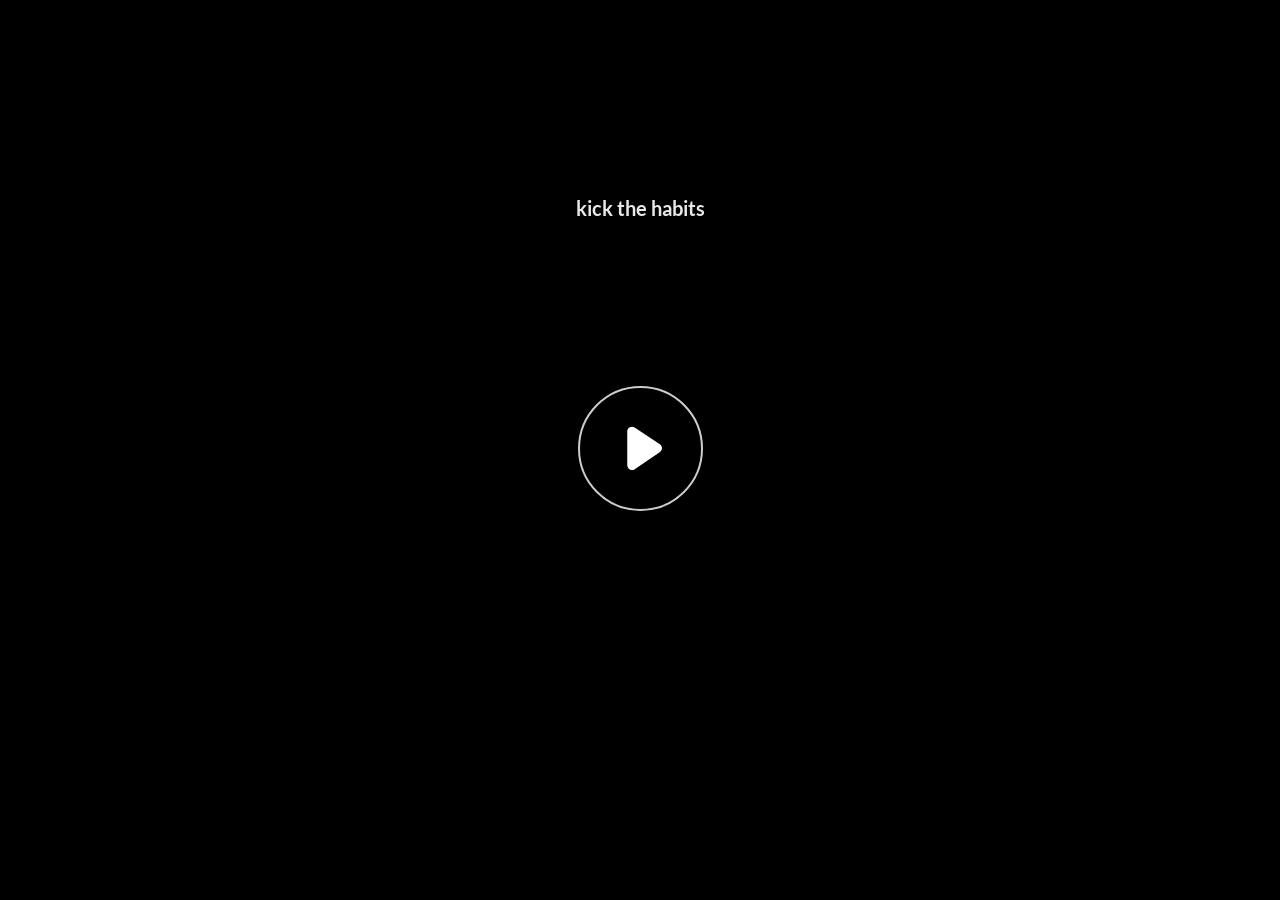
==== index.html @ 7ee41fda "Add files via upload" ====
﻿<!doctype html>
<html lang="en-US">
<head>
  <meta charset="utf-8">
  <!-- Created using Storyline 360 x64 - http://www.articulate.com  -->
  <!-- version: 3.116.36838.0 -->
  <title>kick the habits</title>
  <meta http-equiv="x-ua-compatible" content="IE=edge"/>
  <meta name="viewport" content="width=device-width,initial-scale=1,user-scalable=no,shrink-to-fit=no,minimal-ui"/>
  <meta name="apple-mobile-web-app-capable" content="yes"/>
  <style>
    html, body { height: 100%; padding: 0; margin: 0 }
    #app { height: 100%; width: 100%; }
  </style>

  <script>
    window.DS = {};
    window.globals = {
      DATA_PATH_BASE: '',
      HAS_FRAME: true,
      HAS_SLIDE: true,

      lmsPresent: false,
      tinCanPresent: false,
      cmi5Present: false,
      aoSupport: false,
      scale: 'Scaled',
      captureRc: false,
      browserSize: 'optimal',
      bgColor: '#282828',
      features: 'DropInBase,JsInteractions,PlayerMemoryEnhancements,PlayerSizeOption,SlideLevelScale',
      themeName: 'unified',
      preloaderColor: '#FFFFFF',
      suppressAnalytics: false,
      productChannel: 'stable',
      publishSource: 'storyline',
      aid: 'aid|f5952846-50ae-575a-a2e4-1333ae5979e9',
      cid: 'ceb6bd02-d0dc-4fdc-9d20-22609a98527f',
      playerVersion: '3.116.36838.0',
      publishTimestamp: '2026-07-16T10:22:07.5842082Z',
      maxIosVideoElements: 10,
      connectionSettings: { message: 'You%20are%20offline.%20Trying%20to%20reconnect...', useDarkTheme: false, mode: 'disabled' },
      hasFeature: function(feature) {
        return this.features.split(',').includes(feature);
      },
      
      parseParams: function(qs) {
        if (window.globals.parsedParams != null) {
          return window.globals.parsedParams;
        }
        qs = (qs || window.location.search.substr(1)).split('+').join(' ');
        var params = {},
            tokens,
            re = /[?&]?([^=]+)=([^&]*)/g;

        while (tokens = re.exec(qs)) {
          params[decodeURIComponent(tokens[1]).trim()] =
            decodeURIComponent(tokens[2]).trim();
        }
        window.globals.parsedParams = params;
        return params;
      }

    };

    if (window.flagsUnderTest != null) {
      window.globals.features = window.flagsUnderTest.reduce((accum, feature) => {
        if (!accum.includes(feature)) {
          accum.push(feature);
        }
        return accum;
      }, window.globals.features.split(',')).join();
    }
  </script>
  <script>
    var isIe11 = ('ActiveXObject' in window || window.MSBlobBuilder != null)
      && window.msCrypto != null && !window.ActiveXObject;
    if (isIe11) {
      window.globals.unsupportedBrowser = true;
      document.write(atob('[base64]'));
    }
  </script>

  <script>
    if (window.globals.hasFeature('Localization')) {
      
      
    }
  </script>

  
  
  <script>window.THREE = { };</script>
  
</head>
<body style="background: #282828" class="cs-HTML theme-unified">
  <!-- 360 -->
  <script>!function(){var e,i=/iPhone/i,o=/iPod/i,n=/iPad/i,t=/\biOS-universal(?:.+)Mac\b/i,r=/\bAndroid(?:.+)Mobile\b/i,a=/Android/i,d=/(?:SD4930UR|\bSilk(?:.+)Mobile\b)/i,p=/Silk/i,l=/Windows Phone/i,u=/\bWindows(?:.+)ARM\b/i,b=/BlackBerry/i,s=/BB10/i,c=/Opera Mini/i,f=/\b(CriOS|Chrome)(?:.+)Mobile/i,h=/Mobile(?:.+)Firefox\b/i,v=function(e){return void 0!==e&&"MacIntel"===e.platform&&"number"==typeof e.maxTouchPoints&&e.maxTouchPoints>1&&"undefined"==typeof MSStream};e=function(e){var m={userAgent:"",platform:"",maxTouchPoints:0};e||"undefined"==typeof navigator?"string"==typeof e?m.userAgent=e:e&&e.userAgent&&(m={userAgent:e.userAgent,platform:e.platform,maxTouchPoints:e.maxTouchPoints||0}):m={userAgent:navigator.userAgent,platform:navigator.platform,maxTouchPoints:navigator.maxTouchPoints||0};var g=m.userAgent,y=g.split("[FBAN");void 0!==y[1]&&(g=y[0]),void 0!==(y=g.split("Twitter"))[1]&&(g=y[0]);var A=function(e){return function(i){return i.test(e)}}(g),w={apple:{phone:A(i)&&!A(l),ipod:A(o),tablet:!A(i)&&(A(n)||v(m))&&!A(l),universal:A(t),device:(A(i)||A(o)||A(n)||A(t)||v(m))&&!A(l)},amazon:{phone:A(d),tablet:!A(d)&&A(p),device:A(d)||A(p)},android:{phone:!A(l)&&A(d)||!A(l)&&A(r),tablet:!A(l)&&!A(d)&&!A(r)&&(A(p)||A(a)),device:!A(l)&&(A(d)||A(p)||A(r)||A(a))||A(/\bokhttp\b/i)},windows:{phone:A(l),tablet:A(u),device:A(l)||A(u)},other:{blackberry:A(b),blackberry10:A(s),opera:A(c),firefox:A(h),chrome:A(f),device:A(b)||A(s)||A(c)||A(h)||A(f)},any:!1,phone:!1,tablet:!1};return w.any=w.apple.device||w.android.device||w.windows.device||w.other.device,w.phone=w.apple.phone||w.android.phone||w.windows.phone,w.tablet=w.apple.tablet||w.android.tablet||w.windows.tablet,w}(),"object"==typeof exports&&"undefined"!=typeof module?module.exports=e:"function"==typeof define&&define.amd?define((function(){return e})):this.isMobile=e}();
    window.isMobile.apple.tablet = window.isMobile.apple.tablet ||
      (navigator.platform === 'MacIntel' && navigator.maxTouchPoints > 1);
    window.isMobile.apple.device = window.isMobile.apple.device || window.isMobile.apple.tablet;
    window.isMobile.tablet = window.isMobile.tablet || window.isMobile.apple.tablet;
    window.isMobile.any = window.isMobile.any || window.isMobile.apple.tablet;
  </script>

  <div id="focus-sink" tabindex="-1"></div>

  <div id="preso"></div>
  <script>
    (function() {

      var classTypes = [ 'desktop', 'mobile', 'phone', 'tablet' ];

      var addDeviceClasses = function(prefix, testObj) {
        var curr, i;
        for (i = 0; i < classTypes.length; i++) {
          curr = classTypes[i];
          if (testObj[curr]) {
            document.body.classList.add(prefix + curr);
          }
        }
      };

      var params = window.globals.parseParams(),
          isDevicePreview = params.devicepreview === '1',
          isPhoneOverride = params.deviceType === 'phone' || (isDevicePreview && params.phone == '1'),
          isTabletOverride = (params.deviceType === 'tablet' || isDevicePreview) && !isPhoneOverride,
          isMobileOverride = isPhoneOverride || isTabletOverride;

      var deviceView = {
        desktop: !window.isMobile.any && !isMobileOverride,
        mobile: window.isMobile.any || isMobileOverride,
        phone: isPhoneOverride || (window.isMobile.phone && !isTabletOverride),
        tablet: isTabletOverride || window.isMobile.tablet
      };

      window.globals.deviceView = deviceView;
      window.isMobile.desktop = !window.isMobile.any;
      window.isMobile.mobile = window.isMobile.any;

      addDeviceClasses('view-', deviceView);

    })();
  </script>
  
  <script src='story_content/triggers.js' type=text/javascript></script>
<script src='story_content/user.js' type=text/javascript></script>
  <div class="slide-loader"></div>

  <script>
    var doc = document, loader = doc.body.querySelector('.slide-loader'); [ 1, 2, 3 ].forEach(function(n) { var d = doc.createElement('div'); d.style.backgroundColor = window.globals.preloaderColor; d.classList.add('mobile-loader-dot'); d.classList.add('dot' + n); loader.appendChild(d); });
  </script>

  <div class="mobile-load-title-overlay" style="display: none">
    <div class="mobile-load-title">kick the habits</div>
  </div>

  <div class="mobile-chrome-warning"></div>

  
<style>
  .warn-connection-dialog {
    display: none;
    background: transparent;
    pointer-events: all;
    position: fixed;
    left: 0;
    top: 0;
    width: 100%;
    height: 100%;
    z-index: 999;
  }

  .warn-connection-content {
    pointer-events: all;
    border-radius: 4px;
    background: white;
    border: 1px solid #E7E7E7;
    color: #333333;
    box-shadow: 0 2px 4px rgba(0, 0, 0, 0.25);
    transition: all 150ms ease-out;
    position: absolute;
    white-space: nowrap;
  }

  .view-phone.is-landscape .warn-connection-content {
    left: 23px;
    bottom: 23px;
  }

  .view-tablet.is-landscape .warn-connection-content {
    left: 50%;
    top: 20px;
    transform: translateX(-50%);
  }

  .view-mobile.is-portrait .warn-connection-content {
    transform: translate(-50%, calc(-100% - 15px));
  }

  .warn-connection-content p {
    display: inline-block;
    margin: 0 8px 0 0;
    line-height: 33px;
    font-size: 11px;
  }

  .warn-connection-content svg {
    position: relative;
    vertical-align: middle;
    margin: 0 2px 2px 8px;
  }

  .view-desktop .warn-connection-content {
    left: 1.5em;
    bottom: 1.5em;
  }

  .view-desktop .warn-connection-content p {
    font-size: 1.1em;
  }

  .is-offline .warn-connection-dialog {
    display: block;
  }

  .is-offline .cs-panel * {
    pointer-events: none !important;
  }

  .is-offline .cs-panel {
    pointer-events: all !important;
  }

  .is-offline #nav-controls * {
    pointer-events: none !important;
  }

  .is-offline #nav-controls {
    pointer-events: all !important;
  }
</style>

<div class="warn-connection-dialog" role="alertdialog" aria-modal="true" tabindex="0" aria-labelledby="warn-connection-message">
  <div class="warn-connection-content">
    <svg width="17" height="15" viewBox="0 0 17 15" xmlns="http://www.w3.org/2000/svg">
      <path fill="#8F0000" stroke="white" d="M16.07,12.98 L15.88,12.23 L9.51,1.21 C8.97,0.26,7.6,0.26,7.06,1.21 L0.69,12.23 C0.15,13.16,0.81,14.36,1.91,14.36 H14.65 C15.47,14.36,16.05,13.7,16.07,12.98 Z"/>
      <path fill="white" stroke="white" d="M8.58,5.5 C8.35,5.28,8.5,5.35,8.21,5.32 C8.09,5.35,7.97,5.49,7.96,5.67 C7.97,5.79,7.98,5.92,7.98,6.04 L7.98,6.04 C7.99,6.17,8,6.31,8.01,6.43 L8.01,6.44 C8.03,6.92,8.06,7.41,8.09,7.9 L8.09,7.9 C8.12,8.39,8.14,8.88,8.17,9.37 C8.17,9.39,8.18,9.42,8.2,9.44 C8.23,9.46,8.25,9.47,8.28,9.47 C8.31,9.47,8.34,9.46,8.35,9.44 C8.37,9.43,8.38,9.4,8.39,9.35 L8.39,9.34 C8.39,9.24,8.4,9.15,8.4,9.05 L8.4,9.05 C8.41,8.96,8.41,8.86,8.42,8.75 C8.43,8.44,8.45,8.12,8.47,7.81 L8.47,7.81 C8.49,7.49,8.51,7.18,8.53,6.87 C8.55,6.46,8.56,6.05,8.59,5.64 L8.6,5.62 C8.6,5.57,8.59,5.53,8.58,5.5 L8.21,5.32 Z"/>
      <circle fill="white" stroke="white" cx="8.3" cy="11.35" r="0.3"/>
    </svg>
    <p id="warn-connection-message">You are offline. Trying to reconnect...</p>
  </div>
</div>

<script>
  (function() {
    window.DS.connection = {
      warningShown: false,
      assets: {},
      loadingAssetGroup: false,
      retryDelay: 500
    };

    var connectionSettings = window.globals.connectionSettings || {};

    var useConnectionMessages = window.AbortController != null &&
      window.location.protocol != 'file:' &&
      connectionSettings.mode === 'normal';

    window.DS.connection.useConnectionMessages = useConnectionMessages;

    var assetCount = 0;
    var checkLoadedId;


    if (useConnectionMessages && connectionSettings != null) {
      var contentEl = document.querySelector('.warn-connection-content');
      var messageEl = contentEl.querySelector('p');

      if (connectionSettings.useDarkTheme) {
        contentEl.style.borderColor = '#BABBBA';
        contentEl.style.backgroundColor = '#282828';
        contentEl.style.color = '#FFFFFF';
      }

      if (connectionSettings.message != null) {
        messageEl.textContent = window.decodeURIComponent(connectionSettings.message);
      }
    }

    function checkAssetsReady() {
      for (var i in DS.connection.assets) {
        if (!DS.connection.assets[i].success) {
          return false;
        }
      }
      return true;
    }

    function stopAssetGroup() {
      if (!useConnectionMessages) { return; }

      assetCount = 0;

      DS.connection.oldAssetGroup = DS.connection.assets;
      DS.connection.assets = {};
      DS.connection.loadingAssetGroup = false;
      clearInterval(checkLoadedId);
    }

    function startAssetGroup() {
      if (!useConnectionMessages) { return; }
      var ticks = 0;
      clearInterval(checkLoadedId);
      checkLoadedId = setInterval(function() {
        var loaded = 0;
        if (assetCount === 0 && loaded === 0) {
          clearInterval(checkLoadedId);
          return;
        }

        for (var i in DS.connection.assets) {
          if (DS.connection.assets[i].success) {
            loaded++;
          }
        }

        if (assetCount === loaded && checkAssetsReady()) {
          for (var i in DS.connection.assets) {
            if (DS.connection.assets[i].action) {
              DS.connection.assets[i].action();
            }
          }
          hideWarning();
          stopAssetGroup();
        }
      }, 100)
    }

    function requiredAsset(url, action, retry, type) {
      if (!useConnectionMessages) { return; }
      if (DS.connection.assets[url]) { return; }

      DS.connection.assets[url] = {
        success: false, action: action, retry: retry, type: type
      };
      assetCount = Object.keys(DS.connection.assets).length;
      if (!DS.connection.loadingAssetGroup) {
        startAssetGroup();
      }
      DS.connection.loadingAssetGroup = true;
    }

    function assetLoaded(url) {
      if (!useConnectionMessages) { return; }
      if (DS.connection.assets[url]) {
        DS.connection.assets[url].success = true;
      }
    }

    function assetFailed(url) {
      if (!useConnectionMessages) { return; }
      if (!DS.connection.assets[url]) {
        if (/\.js$/.test(url) && url.indexOf('transcripts') === -1) {
          setTimeout(function() {
            if (DS.connection.lastSlideLoaded != null) {
              DS.connection.lastSlideLoaded();
            }
          }, DS.connection.retryDelay);
        }
        return;
      }
      if (!DS.connection.warningShown) { showWarning(); }
      if (DS.connection.assets[url].retry) {
        setTimeout(function() {
          if (!DS.connection.assets[url].success) {
            DS.connection.assets[url].retry()
          }
        }, DS.connection.retryDelay);
      }
    }

    function hideWarning() {
      document.body.classList.remove('is-offline');
      DS.connection.warningShown = false;
      enableKeys();
    }
    DS.connection.hideWarning = hideWarning

    function showWarning(btn) {
      document.body.classList.add('is-offline')
      DS.connection.warningShown = true;
      updateWarningPosition();
      disableKeys();
    }

    function updateWarningPosition() {
      if (!DS.connection.warningShown) {
        return;
      }

      var isPortrait = document.body.classList.contains('is-portrait');
      var isMobile = document.body.classList.contains('view-mobile');
      var warningEl = document.querySelector('.warn-connection-content');

      if (isPortrait && isMobile) {
        var slide = document.querySelector('.primary-slide');
        var slideRect = slide != null
          ? slide.getBoundingClientRect()
          : { top: window.innerHeight, left: 0, width: window.innerWidth };

        warningEl.style.top = `${slideRect.top}px`
        warningEl.style.left = `${slideRect.left + slideRect.width / 2}px`
      } else {
        warningEl.style.top = null;
        warningEl.style.left = null;
      }

      window.requestAnimationFrame(updateWarningPosition);
    }

    function onDisableKeyDown(e) {
      e.preventDefault();
      e.stopImmediatePropagation();
    }

    function onDisableKeyUp(e) {
      e.preventDefault();
      e.stopImmediatePropagation();
    }

    var accStyle = document.createElement('style');
    var warnDialogEl = document.querySelector('.warn-connection-dialog');

    function disableKeys() {
      if (DS.views && DS.views.nsStack && DS.views.nsStack.length === 1) {
        DS.views.nsStack[0].tabReachable = false
        DS.views.nsStack[0].updateTabIndex(true);
      }

      accStyle.innerHTML = '.acc-shadow-dom { display: none; }';
      document.body.appendChild(accStyle);

      warnDialogEl.parentNode.append(warnDialogEl);
      warnDialogEl.focus();
    }

    function enableKeys() {
      accStyle.remove();
      if (DS.views && DS.views.nsStack && DS.views.nsStack.length === 1 && DS.views.nsStack[0].name === '_frame') {
        DS.views.nsStack[0].tabReachable = true;
        DS.views.nsStack[0].updateTabIndex();
      }
    }

    // these will all be noops if the feature flag isn't set in
    // the data and `window.globals.features`
    DS.connection.requiredAsset = requiredAsset;
    DS.connection.assetLoaded = assetLoaded;
    DS.connection.assetFailed = assetFailed;
    DS.connection.stopAssetGroup = stopAssetGroup;
    DS.connection.startAssetGroup = startAssetGroup;
  })();
</script>


  <script>
    
    if (window.autoSpider && window.vInterfaceObject) {
      document.querySelector('.mobile-load-title-overlay').style.display = 'none';
    }
  </script>

  

  <link rel="stylesheet" href="html5/data/css/output.min.css" data-noprefix/>
</body>
<script src="html5/lib/scripts/bootstrapper.min.js"></script>
</html>
---- html5/data/css/output.min.css ----
@font-face {
  font-family: 'LatoBold Charset1_ BoldE7A9BDAC';
  src: url('[data-uri]');
  font-style: normal;
  font-weight: bold;
}
@font-face {
  font-family: 'Lato Charset1_ 5nfJ7lnWFCBB8F6F';
  src: url('[data-uri]');
  font-style: normal;
  font-weight: normal;
}
@font-face {
  font-family: 'Open Sans Charset1_ 6ST1D3CA85E';
  src: url('[data-uri]');
  font-style: normal;
  font-weight: normal;
}
@font-face {
  font-family: 'Montserrat SemiBoldBoldD6353722';
  src: url('[data-uri]');
  font-style: normal;
  font-weight: normal;
}
@font-face {
  font-family: 'Montserrat Light Charse2408F251';
  src: url('[data-uri]');
  font-style: normal;
  font-weight: normal;
}
@font-face {
  font-family: 'Articulate Extrabolbold01120442';
  src: url('[data-uri]');
  font-style: normal;
  font-weight: normal;
}
@font-face {
  font-family: 'Articulate Light Charse48C1987B';
  src: url('[data-uri]');
  font-style: normal;
  font-weight: normal;
}
@font-face {
  font-family: 'Open SansBold CharsBold4D69F257';
  src: url('[data-uri]');
  font-style: normal;
  font-weight: bold;
}
@font-face {
  font-family: 'Arial Charset1_ 5nrPLouB5780B81';
  src: url('[data-uri]');
  font-style: normal;
  font-weight: normal;
}
@font-face {
  font-family: 'Articulate Charset1_ 5r5D44128A';
  src: url('[data-uri]');
  font-style: normal;
  font-weight: normal;
}
@font-face {
  font-family: 'Articulate LightBolBold9140705F';
  src: url('[data-uri]');
  font-style: normal;
  font-weight: normal;
}
@font-face {
  font-family: 'Open Sans ExtraBoldBold32A8D480';
  src: url('[data-uri]');
  font-style: normal;
  font-weight: normal;
}
@font-face {
  font-family: 'Open Sans Charset0_v9TY33EDE6F2';
  src: url('[data-uri]');
  font-style: normal;
  font-weight: normal;
}
@font-face {
  font-family: 'Montserrat SemiBoldBold87CC31A1';
  src: url('[data-uri]');
  font-style: normal;
  font-weight: normal;
}
@font-face {
  font-family: 'Montserrat Charset0_v9p2ADCB779';
  src: url('[data-uri]');
  font-style: normal;
  font-weight: normal;
}
@font-face {
  font-family: 'Montserrat Light CharseD7EAE1A5';
  src: url('[data-uri]');
  font-style: normal;
  font-weight: normal;
}
@font-face {
  font-family: 'Articulate Extrabolbold472DC2A8';
  src: url('[data-uri]');
  font-style: normal;
  font-weight: normal;
}
@font-face {
  font-family: 'Articulate Charset0_v8MBBDD1F1C';
  src: url('[data-uri]');
  font-style: normal;
  font-weight: normal;
}
@font-face {
  font-family: 'Articulate Light CharseF1BA125D';
  src: url('[data-uri]');
  font-style: normal;
  font-weight: normal;
}
@font-face {
  font-family: 'Open SansBold CharsBoldE47A47C6';
  src: url('[data-uri]');
  font-style: normal;
  font-weight: bold;
}
@font-face {
  font-family: 'Arial Charset0_v8wz5YMo9EE9FF07';
  src: url('[data-uri]');
  font-style: normal;
  font-weight: normal;
}
@font-face {
  font-family: 'Articulate LightBolBold7AA2B916';
  src: url('[data-uri]');
  font-style: normal;
  font-weight: normal;
}
@font-face {
  font-family: 'ArticulateBold CharBoldC2572EF3';
  src: url('[data-uri]');
  font-style: normal;
  font-weight: bold;
}
@font-face {
  font-family: 'Open Sans ExtraBoldBoldB10B137E';
  src: url('[data-uri]');
  font-style: normal;
  font-weight: normal;
}
.cs-HTML {
  background: rgba(40, 40, 40, 1);
}
.cs-npnxnanbnsnfns00010100101 .cs-infopanel  {
  box-shadow: 0 1px 0 rgba(0, 0, 0, 0);
  background: rgba(255, 255, 255, 1);
}
.cs-npnxnanbnsnfns00010100101 .cs-infopanel .cs-link {
  color: rgba(186, 187, 186, 1);
}
.cs-npnxnanbnsnfns00010100101 .cs-infopanel .cs-link:hover {
  color: rgba(255, 255, 255, 1);
}
.cs-npnxnanbnsnfns00010100101 .cs-infopanel .cs-name {
  color: rgba(68, 68, 68, 1);
}
.cs-npnxnanbnsnfns00010100101 .cs-infopanel .cs-title {
  color: rgba(153, 153, 153, 1);
}
.cs-npnxnanbnsnfns00010100101 .cs-infopanelpopup  {
  box-shadow: 0 1px 0 rgba(0, 0, 0, 0);
  background: rgba(0, 0, 0, 0);
}
.cs-npnxnanbnsnfns00010100101 .cs-infopanelpopup .cs-link {
  color: rgba(255, 0, 0, 1);
}
.cs-npnxnanbnsnfns00010100101 .cs-infopanelpopup .cs-link:hover {
  color: rgba(255, 255, 255, 1);
}
.cs-npnxnanbnsnfns00010100101 .cs-infopanelpopup .cs-name {
  color: rgba(255, 255, 255, 1);
}
.cs-npnxnanbnsnfns00010100101 .cs-infopanelpopup .cs-bio {
  color: rgba(186, 187, 186, 1);
}
.cs-npnxnanbnsnfns00010100101 .cs-timer  {
  color: rgba(186, 187, 186, 1);
}
.cs-npnxnanbnsnfns00010100101 .cs-duration stop:first-child {
  stop-color: rgba(60, 60, 60, 1);
}
.cs-npnxnanbnsnfns00010100101 .cs-duration stop:last-child {
  stop-color: rgba(60, 60, 60, 1);
}
.cs-npnxnanbnsnfns00010100101 .cs-elapsed stop:first-child {
  stop-color: rgba(254, 227, 71, 1);
}
.cs-npnxnanbnsnfns00010100101 .cs-elapsed stop:last-child {
  stop-color: rgba(254, 227, 71, 1);
}
.cs-npnxnanbnsnfns00010100101 .cs-timer .cs-pie .cs-innerstroke {
  stroke: rgba(199, 199, 199, 1);
}
.cs-npnxnanbnsnfns00010100101 .cs-timer .cs-pie .cs-innerborder {
  stroke: rgba(255, 255, 255, 1);
}
.cs-npnxnanbnsnfns00010100101 .cs-window  {
  box-shadow: 0 8px 5px rgba(0, 0, 0, 0.2);
  border-color: rgba(49, 99, 0, 0);
  background: rgba(33, 33, 33, 1);
  color: rgba(248, 248, 248, 1);
}
.cs-npnxnanbnsnfns00010100101 .cs-window .cs-diva {
  border-color: rgba(78, 78, 78, 1);
}
.cs-npnxnanbnsnfns00010100101 .cs-window .cs-divb {
  border-color: rgba(78, 78, 78, 0);
}
.cs-npnxnanbnsnfns00010100101 .cs-editor .cs-editor-slide {
  color: rgba(226, 226, 226, 1);
}
.cs-npnxnanbnsnfns00010100101 .cs-editor .cs-editor-html {
  color: rgba(186, 187, 186, 1);
}
.cs-npnxnanbnsnfns00010100101 .cs-editor .cs-editor-button {
  text-shadow: 0 1px 0 rgba(0, 0, 0, 0);
  color: rgba(255, 255, 255, 1);
  border-color: rgba(211, 211, 211, 1);
  background: rgba(34, 34, 34, 1);
}
.cs-npnxnanbnsnfns00010100101 .cs-editor .cs-editor-button:hover {
  background: rgba(68, 68, 68, 1);
}
.cs-npnxnanbnsnfns00010100101 .cs-editor .cs-editor-button:active {
  background: rgba(68, 68, 68, 1);
}
.cs-npnxnanbnsnfns00010100101 .cs-listitem  {
  color: rgba(186, 187, 186, 1);
  border-color: none;
  border: 1px solid transparent;
}
.cs-npnxnanbnsnfns00010100101 .cs-listitem:hover {
  background: rgba(255, 255, 255, 0.06);
  border-color: rgba(108, 108, 108, 1) !important;
  border-width: 1px;
  border-radius: 2px;
  border-style: solid;
  box-sizing: border-box;
}
.cs-npnxnanbnsnfns00010100101 .cs-listitem.hover {
  background: rgba(255, 255, 255, 0.06);
  border-color: rgba(108, 108, 108, 1) !important;
  border-width: 1px;
  border-radius: 2px;
  border-style: solid;
  box-sizing: border-box;
}
.cs-npnxnanbnsnfns00010100101 .cs-glossary  {
  color: rgba(186, 187, 186, 1);
}
.cs-npnxnanbnsnfns00010100101 .cs-glossary .cs-scrolling-panel {
  background: rgba(0, 0, 0, 0);
}
.cs-npnxnanbnsnfns00010100101 .cs-glossary .cs-term.cs-selected .cs-choice-list-trigger {
  color: rgba(255, 255, 255, 1);
  background: rgba(255, 255, 255, 1);
}
.cs-npnxnanbnsnfns00010100101 .cs-glossary .cs-term.cs-selected .cs-choice-list-trigger:focus {
  color: rgba(255, 255, 255, 1);
  background: rgba(255, 255, 255, 1);
}
.cs-npnxnanbnsnfns00010100101 .cs-glossary .cs-term:hover .cs-choice-list-trigger {
  background: rgba(186, 187, 186, 1);
}
.cs-npnxnanbnsnfns00010100101 .cs-glossary .cs-term.hover .cs-choice-list-trigger {
  background: rgba(186, 187, 186, 1);
}
.cs-npnxnanbnsnfns00010100101 .cs-glossary .cs-term .cs-choice-list-trigger:focus {
  background: rgba(186, 187, 186, 1);
}
.cs-npnxnanbnsnfns00010100101 .cs-glossary .cs-diva {
  border-color: rgba(0, 0, 0, 0);
}
.cs-npnxnanbnsnfns00010100101 .cs-glossary .cs-divb {
  border-color: rgba(0, 0, 0, 0);
}
.cs-npnxnanbnsnfns00010100101 .cs-glossary .cs-divc {
  border-color: rgba(0, 0, 0, 0);
}
.cs-npnxnanbnsnfns00010100101 .cs-glossary .cs-heading {
  color: rgba(248, 248, 248, 1);
  font-weight: 700;
}
.note-content p span {
  color: rgba(186, 187, 186, 1);
  line-height: 1.4em;
  font-size: 103.769%;
}
.cs-npnxnanbnsnfns00010100101 .cs-resource .cs-separator {
  border-color: rgba(0, 0, 0, 0);
}
.cs-npnxnanbnsnfns00010100101 .cs-outline  {
  color: rgba(45, 45, 45, 1);
}
.cs-npnxnanbnsnfns00010100101 .cs-outline .cs-diva {
  border-color: rgba(0, 0, 0, 0);
}
.cs-npnxnanbnsnfns00010100101 .cs-outline .cs-divb {
  border-color: rgba(0, 0, 0, 0);
}
.cs-npnxnanbnsnfns00010100101 .cs-outline .cs-divc {
  border-color: rgba(0, 0, 0, 0);
}
.cs-npnxnanbnsnfns00010100101 .cs-outline .cs-search-filter:hover {
  color: rgba(0, 0, 0, 0);
}
.cs-npnxnanbnsnfns00010100101 .cs-outline .cs-search-filter.hover {
  color: rgba(0, 0, 0, 0);
}
.cs-npnxnanbnsnfns00010100101 .cs-transcript  {
  color: rgba(255, 255, 255, 1);
}
.cs-npnxnanbnsnfns00010100101 .cs-transcript .cs-div {
  border-color: rgba(0, 0, 0, 0);
}
.cs-npnxnanbnsnfns00010100101 .cs-tabs:not(.topmenu-item) {
  color: rgba(248, 248, 248, 1);
}
.cs-npnxnanbnsnfns00010100101 .cs-tabs .cs-inner-button:not(.topmenu-item) {
  text-shadow: 0 1px 0 rgba(0, 0, 0, 0);
}
.cs-npnxnanbnsnfns00010100101 .cs-tabs:hover:not(.topmenu-item) {
  color: rgba(248, 248, 248, 1);
}
.cs-npnxnanbnsnfns00010100101 .cs-tabs.cs-selected {
  background: rgba(0, 0, 0, 0);
  color: rgba(248, 248, 248, 1);
}
.cs-npnxnanbnsnfns00010100101 .cs-seekcontrol  {
  background: rgba(0, 0, 0, 0);
  border-color: rgba(0, 0, 0, 0);
}
.cs-npnxnanbnsnfns00010100101 .cs-seekcontrol .cs-button:hover .cs-icon {
  fill: rgba(255, 255, 255, 1);
}
.cs-npnxnanbnsnfns00010100101 .cs-seekcontrol .cs-button.hover .cs-icon {
  fill: rgba(255, 255, 255, 1);
}
.cs-npnxnanbnsnfns00010100101 .cs-seekcontrol .cs-button .cs-icon-shadow {
  fill: rgba(0, 0, 0, 0);
}
.cs-npnxnanbnsnfns00010100101 .cs-seekcontrol .cs-button .cs-icon {
  fill: rgba(180, 180, 180, 1);
}
.cs-npnxnanbnsnfns00010100101 .cs-seekcontrol .cs-seek .cs-fill {
  background: rgba(255, 255, 255, 0.6);
}
.cs-npnxnanbnsnfns00010100101 .cs-seekcontrol .cs-seek {
  background: rgba(108, 108, 108, 1);
  border-color: rgba(0, 0, 0, 0);
}
.cs-npnxnanbnsnfns00010100101 .cs-searchinput .cs-input {
  color: rgba(186, 187, 186, 1);
  border-color: rgba(0, 0, 0, 0);
  background: rgba(255, 255, 255, 0.06);
}
.cs-npnxnanbnsnfns00010100101 .cs-searchinput .cs-input:focus {
  color: rgba(248, 248, 248, 1);
  background: rgba(41, 41, 41, 1);
}
.cs-npnxnanbnsnfns00010100101 .cs-searchinput .cs-input:hover {
  box-shadow: inset 0 0 1px 0 rgba(69, 126, 19, 0);
}
.cs-npnxnanbnsnfns00010100101 .cs-searchinput .cs-input.hover {
  box-shadow: inset 0 0 1px 0 rgba(69, 126, 19, 0);
}
.cs-npnxnanbnsnfns00010100101 .cs-searchinput .cs-button .cs-icon {
  fill: rgba(186, 187, 186, 1);
}
.cs-npnxnanbnsnfns00010100101 .cs-searchinput .cs-button:hover {
  fill: rgba(63, 133, 0, 1);
}
.cs-npnxnanbnsnfns00010100101 .cs-searchinput .cs-button.hover {
  fill: rgba(63, 133, 0, 1);
}
.cs-npnxnanbnsnfns00010100101 .cs-menu  {
  box-shadow: 0 1px 0 rgba(0, 0, 0, 0);
  background: rgba(33, 33, 33, 1);
}
.cs-npnxnanbnsnfns00010100101 .cs-topmenu-item.active .cs-tab {
  background: rgba(33, 33, 33, 1);
}
.cs-npnxnanbnsnfns00010100101 .cs-logo  {
  box-shadow: 0 1px 0 rgba(37, 75, 0, 1);
  background: rgba(255, 255, 255, 0);
}
.cs-npnxnanbnsnfns00010100101 .cs-checkbox  {
  color: rgba(255, 255, 255, 1);
}
.cs-npnxnanbnsnfns00010100101 .cs-checkbox:hover {
  border-color: rgba(175, 221, 130, 1);
}
.cs-npnxnanbnsnfns00010100101 .cs-checkbox.hover {
  border-color: rgba(175, 221, 130, 1);
}
.cs-npnxnanbnsnfns00010100101 .cs-checkbox .cs-box {
  color: rgba(255, 255, 255, 1);
  border-color: rgba(42, 83, 0, 1);
}
.cs-npnxnanbnsnfns00010100101 .cs-checkbox .cs-box:checked::after {
  color: rgba(43, 196, 0, 1);
}
.cs-npnxnanbnsnfns00010100101 .cs-button  {
  text-shadow: 0 1px 0 rgba(0, 0, 0, 0);
  color: rgba(186, 187, 186, 1);
  border-color: rgba(0, 0, 0, 0);
  background: rgba(0, 0, 0, 0);
  box-shadow: 0 1px 0 rgba(0, 0, 0, 0);
}
.cs-npnxnanbnsnfns00010100101 .cs-button .cs-icon {
  fill: rgba(186, 187, 186, 1);
}
.cs-npnxnanbnsnfns00010100101 .cs-button .cs-icon-shadow {
  fill: rgba(0, 0, 0, 0);
}
.cs-npnxnanbnsnfns00010100101 .cs-button:hover {
  background: rgba(248, 248, 248, 1);
}
.cs-npnxnanbnsnfns00010100101 .cs-button.hover {
  background: rgba(248, 248, 248, 1);
}
.cs-npnxnanbnsnfns00010100101 .cs-button:active {
  background: rgba(0, 0, 0, 0);
}
.cs-npnxnanbnsnfns00010100101 .cs-button.cs-disabled:hover {
  background: rgba(0, 0, 0, 0);
}
.cs-npnxnanbnsnfns00010100101 .cs-button.cs-disabled.hover {
  background: rgba(0, 0, 0, 0);
}
.cs-npnxnanbnsnfns00010100101 .cs-button.cs-disabled:active {
  background: rgba(0, 0, 0, 0);
}
.cs-npnxnanbnsnfns00010100101 .cs-button.cs-volume:hover {
  background: rgba(0, 0, 0, 0);
}
.cs-npnxnanbnsnfns00010100101 .cs-button.cs-volume.hover {
  background: rgba(0, 0, 0, 0);
}
.cs-npnxnanbnsnfns00010100101 .cs-button.cs-volume:active {
  background: rgba(0, 0, 0, 0);
}
.cs-npnxnanbnsnfns00010100101.cs-base  {
  color: rgba(186, 187, 186, 1);
  border-color: rgba(40, 40, 40, 1);
  background: rgba(40, 40, 40, 1);
}
.cs-npnxnanbnsnfns00010100101.cs-base .cs-separator .cs-diva {
  background: rgba(69, 69, 69, 1);
}
.cs-npnxnanbnsnfns00010100101.cs-base .cs-separator .cs-divb {
  background: rgba(0, 0, 0, 0);
}
.cs-npnxnanbnsnfns00010100101.cs-base .cs-topmenu-item.active .cs-tab {
  border-color: rgba(69, 69, 69, 1);
}
.cs-npnxnanbnsnfns00010100101.cs-base .cs-topmenu-item.active .cs-panel {
  border-color: rgba(69, 69, 69, 1);
}
.cs-npnxnanbnsnfns00010100101.cs-base .cs-left {
  background: rgba(33, 33, 33, 1);
}
.cs-npnxnanbnsnfns00010100101.cs-base .cs-area-primary .cs-slide-container {
  background: rgba(40, 40, 40, 1);
}
.cs-npnxnanbnsnfns00010100101.cs-base.cs-custom-theme .cs-brandhighlight-bg {
  background: rgba(79, 189, 244, 1) !important;
}
.cs-npnxnanbnsnfns00010100101.cs-base.cs-custom-theme .cs-brandhighlight-secondary-bg {
  background: rgba(255, 255, 255, 1) !important;
}
.cs-npnxnanbnsnfns00010100101.cs-base.cs-custom-theme .cs-brandhighlight-border {
  border-color: rgba(79, 189, 244, 1) !important;
}
.cs-npnxnanbnsnfns00010100101.cs-base.cs-custom-theme .cs-brandhighlight-text {
  color: rgba(79, 189, 244, 1) !important;
}
.cs-npnxnanbnsnfns00010100101.cs-base.cs-custom-theme .cs-brandhighlight-fill {
  fill: rgba(79, 189, 244, 1) !important;
}
.cs-npnxnanbnsnfns00010100101.cs-base.cs-custom-theme .cs-listitem.cs-selected {
  background-color: rgba(255, 255, 255, 0.06) !important;
}
.cs-npnxnanbnsnfns00010100101 .cs-volume::-moz-range-thumb {
  border-color: rgba(43, 85, 0, 1);
  box-shadow: inset 0 0 1px 0 rgba(43, 85, 0, 1);
  background: rgba(255, 255, 255, 1);
}
.cs-npnxnanbnsnfns00010100101 .cs-volume::-ms-thumb {
  border-color: rgba(43, 85, 0, 1);
  box-shadow: inset 0 0 1px 0 rgba(43, 85, 0, 1);
  background: rgba(255, 255, 255, 1);
}
.cs-npnxnanbnsnfns00010100101 .cs-volume::-webkit-slider-thumb {
  border-color: rgba(43, 85, 0, 1);
  box-shadow: inset 0 0 1px 0 rgba(43, 85, 0, 1);
  background: rgba(255, 255, 255, 1);
}
.cs-npnxnanbnsnfns00010100101 .cs-volume::-moz-range-track {
  border-color: rgba(66, 140, 1, 1);
  background: rgba(108, 108, 108, 1);
}
.cs-npnxnanbnsnfns00010100101 .cs-volume::-ms-track {
  border-color: rgba(66, 140, 1, 1);
  background: rgba(108, 108, 108, 1);
}
.cs-npnxnanbnsnfns00010100101 .cs-volume::-webkit-slider-runnable-track {
  border-color: rgba(66, 140, 1, 1);
  background: rgba(108, 108, 108, 1);
}
body.show-focus .tab-focus-box {
  box-shadow: 0 0 0 1px rgba(255, 255, 0, 1), 0 0 0 3px rgba(0, 32, 96, 1), 0 0 5px 5px rgba(255, 255, 0, 1);
  border-color: transparent;
  outline: 2px transparent solid;
}
.skipnav {
  box-shadow: 0 0 0 1px rgba(255, 255, 0, 1), 0 0 0 3px rgba(0, 32, 96, 1), 0 0 5px 5px rgba(255, 255, 0, 1);
  border-color: transparent;
  outline: 2px transparent solid;
}
.cs-npnxnanbnsnfns00010100101 .cs-listitem:hover {
  color: none;
}
.cs-npnxnanbnsnfns00010100101 .cs-listitem.hover {
  color: none;
}
.cs-npnxnanbnsnfns00010100101 .cs-listitem.cs-viewed {
  color: #BABBBA;
}
.cs-npnxnanbnsnfns00010100101 .cs-listitem {
  color: #BABBBA;
}
.cs-npnxnanbnsnfns00010100101 .cs-listitem:hover .cs-icon-carrot * {
  fill: none;
}
.cs-npnxnanbnsnfns00010100101 .cs-listitem.hover .cs-icon-carrot * {
  fill: none;
}
.cs-npnxnanbnsnfns00010100101 .cs-listitem .cs-icon-carrot {
  color: none;
  top: calc(3px);
}
.cs-npnxnanbnsnfns00010100101 .cs-listitem .cs-icon-carrot .cs-shadow {
  color: #F8F8F8;
}
.cs-npnxnanbnsnfns00010100101 .item-collapsible .is-scene {
  color: #F8F8F8 !important;
  font-weight: 700;
}
.cs-npnxnanbnsnfns00010100101 .is-scene .cs-icon-carrot * {
  color: #F8F8F8 !important;
  font-weight: 700;
}
.cs-npnxnanbnsnfns00010100101 .is-scene:not(.outline-links-collapse) > a {
  color: #F8F8F8;
}
.cs-npnxnanbnsnfns00010100101 .is-scene:not(.outline-links-collapse) .cs-icon-carrot * {
  fill: none !important;
  color: #F8F8F8 !important;
}
.cs-npnxnanbnsnfns00010100101 .tabs, .cs-npnxnanbnsnfns00010100101 .cs-logo {
  border-bottom: 1px solid rgba(108, 108, 108, 1);
}
.cs-npnxnanbnsnfns00010100101 .area-secondary-wrapper:after {
  background-image: url('[data-uri]');
  background-size: 100%;
}
.cs-npnxnanbnsnfns00010100101 .panel-footer {
  background: #212121;
}
.cs-npnxnanbnsnfns00010100101 #outline-search {
  background: rgba(255, 255, 255, 0.06);
  border-color: rgba(108, 108, 108, 1);
  border-width: 1px;
  border-style: solid;
}
.cs-npnxnanbnsnfns00010100101 .topmenu-panel #outline-search {
  background: #545454;
}
.cs-npnxnanbnsnfns00010100101 .search-icon circle, .cs-npnxnanbnsnfns00010100101 .search-icon path {
  stroke: #BABBBA;
}
.cs-npnxnanbnsnfns00010100101 #outline-search input[type   =search] {
  color: #F8F8F8;
}
.cs-npnxnanbnsnfns00010100101 #outline-search ::-webkit-input-placeholder {
  color: #BABBBA !important;
}
.cs-npnxnanbnsnfns00010100101 #outline-search :-ms-input-placeholder {
  color: #BABBBA !important;
}
.cs-npnxnanbnsnfns00010100101 #outline-search ::-moz-placeholder {
  color: #BABBBA !important;
  opacity: 1;
}
.cs-npnxnanbnsnfns00010100101 .cs-topmenu-item.active, body:not(.is-touchable-tablet) .cs-npnxnanbnsnfns00010100101 .cs-topmenu-item:hover {
  color: #F8F8F8;
}
.cs-npnxnanbnsnfns00010100101 .cs-topmenu-item.button-tapped {
  color: #F8F8F8;
}
.cs-npnxnanbnsnfns00010100101 .cs-topmenu-item.active .cs-tab, .cs-npnxnanbnsnfns00010100101 .cs-topmenu-item .cs-tab {
  background: transparent !important;
  border: none !important;
}
.cs-npnxnanbnsnfns00010100101 .top-tabs-drop-icon div {
  background: #BABBBA;
}
.cs-npnxnanbnsnfns00010100101 .cs-panel.topmenu-panel .panel-content, .cs-npnxnanbnsnfns00010100101 .top-tabs-drop {
  background: #212121;
}
.cs-npnxnanbnsnfns00010100101 .cs-topmenu-item.active .cs-panel {
  background: #212121;
}
.cs-npnxnanbnsnfns00010100101 .cs-menu.topmenu-panel, .cs-npnxnanbnsnfns00010100101 .top-tabs-drop {
  border: 1px solid rgba(69, 69, 69, 1) !important;
  border-radius: 3px;
}
.cs-npnxnanbnsnfns00010100101 .resources .resources-list a:hover {
  background: rgba(255, 255, 255, 0.06);
}
body:not(.is-touchable-tablet) .cs-npnxnanbnsnfns00010100101 .resources .resources-list a:hover {
  background: rgba(255, 255, 255, 0.06);
}
.cs-npnxnanbnsnfns00010100101 .resources .resources-list a.hover {
  background: rgba(255, 255, 255, 0.06);
}
body:not(.is-touchable-tablet) .cs-npnxnanbnsnfns00010100101 .resources .resources-list a.hover {
  background: rgba(255, 255, 255, 0.06);
}
.cs-npnxnanbnsnfns00010100101 .resources .resources-list a.button-tapped {
  background: rgba(255, 255, 255, 0.06);
}
.cs-npnxnanbnsnfns00010100101 .cs-icon path, .cs-npnxnanbnsnfns00010100101 .cs-icon rect, .cs-npnxnanbnsnfns00010100101 .cs-icon polygon, .cs-npnxnanbnsnfns00010100101 .menu-icon-wrapper.menu-icon-wrapper-hover path {
  fill: #BABBBA;
}
.cs-npnxnanbnsnfns00010100101 .cs-icon .icon-stroke-only {
  fill: none !important;
  stroke: #BABBBA !important;
}
body:not(.is-touchable-tablet) .cs-npnxnanbnsnfns00010100101 .cs-button:hover .cs-icon path, body:not(.is-touchable-tablet) .cs-npnxnanbnsnfns00010100101 .cs-button:hover .cs-icon rect, body:not(.is-touchable-tablet) .cs-npnxnanbnsnfns00010100101 .cs-button:hover .cs-icon polygon {
  fill: #F8F8F8;
}
body:not(.is-touchable-tablet) .cs-npnxnanbnsnfns00010100101 .cs-tabs:hover .search-icon circle, body:not(.is-touchable-tablet) .cs-npnxnanbnsnfns00010100101 .cs-tabs:hover .search-icon path {
  stroke: #F8F8F8;
}
.cs-npnxnanbnsnfns00010100101 .cs-button.button-tapped .cs-icon path, .cs-npnxnanbnsnfns00010100101 .cs-button.button-tapped .cs-icon rect, .cs-npnxnanbnsnfns00010100101 .cs-button.button-tapped .cs-icon polygon {
  fill: #F8F8F8;
}
body:not(.is-touchable-tablet) .cs-npnxnanbnsnfns00010100101 .cs-button:hover .cs-icon .icon-stroke-only {
  fill: none !important;
  stroke: #F8F8F8 !important;
}
.cs-npnxnanbnsnfns00010100101 .cs-button:button-tapped .cs-icon .icon-stroke-only {
  fill: none !important;
  stroke: #F8F8F8 !important;
}
.cs-npnxnanbnsnfns00010100101 .menu-icon-wrapper.menu-icon-wrapper-hover svg path {
  fill: #F8F8F8;
}
.floating-sidebar:not(.sidebar-closed) .cs-npnxnanbnsnfns00010100101 #hamburger .menu-icon-wrapper svg path {
  fill: #BABBBA;
}
.floating-sidebar:not(.sidebar-closed) .cs-npnxnanbnsnfns00010100101 #hamburger .menu-icon-wrapper.menu-icon-wrapper-hover svg path {
  fill: #F8F8F8;
}
.cs-npnxnanbnsnfns00010100101 .volume .btn:before {
  background-image: url('[data-uri]');
}
.cs-npnxnanbnsnfns00010100101 .volume-track {
  background: #6C6C6C;
}
.cs-npnxnanbnsnfns00010100101 .volume-icon circle {
  stroke: #BABBBA;
}
.cs-npnxnanbnsnfns00010100101 .cs-settings > .settings-panel {
  background: #212121;
  border: 1px solid rgba(69, 69, 69, 1) !important;
  border-radius: 3px;
}
.cs-npnxnanbnsnfns00010100101 .cs-settings > .panel-down-arrow {
  fill: #212121;
}
.cs-npnxnanbnsnfns00010100101 .switch-toggle .border {
  stroke: #7C7C7C;
}
.cs-npnxnanbnsnfns00010100101 .switch-toggle .thumb-off .thumb {
  fill: #A2A2A2;
}
.cs-npnxnanbnsnfns00010100101 .switch-toggle .thumb-on .track {
  fill: rgba(79, 189, 244, 1);
}
.cs-npnxnanbnsnfns00010100101 .switch-toggle .thumb-off .track {
  fill: rgba(255, 255, 255, 0.1);
}
.cs-npnxnanbnsnfns00010100101 .switch-label {
  color: #BABBBA;
}
.cs-npnxnanbnsnfns00010100101 .cs-panel .scrollarea-btn:after {
  background: rgba(179, 180, 179, 0.75);
}
.scrollarea-scrollbar:hover .scrollarea-btn:after, .scrollarea-scrollbar.highlight-scrollbar .scrollarea-btn:after {
  background: rgba(179, 180, 179, 0.75);
}
.floating-sidebar .sidebar-overlay {
  background: rgba(0, 0, 0, 0.85);
}
.cs-npnxnanbnsnfns00010100101 .overlay-message {
  background: rgba(0, 0, 0, 0.85);
}
.cs-npnxnanbnsnfns00010100101 .top-ui-bg, .cs-npnxnanbnsnfns00010100101 .bottom-ui-bg, .cs-npnxnanbnsnfns00010100101 .right-ui-bg, .cs-npnxnanbnsnfns00010100101 .left-ui-bg {
  background: rgba(40, 40, 40, 0.8);
}
.cs-npnxnanbnsnfns00010100101 .circle-progress-bg {
  fill: #282828;
}
.cs-npnxnanbnsnfns00010100101 .circle-progress-well {
  fill: #6C6C6C;
}
.cs-npnxnanbnsnfns00010100101 .circle-progress-pie {
  stroke: #6C6C6C;
}
.cs-npnxnanbnsnfns00010100101 .lightbox .option-pane {
  background: rgba(40, 40, 40, 0.8);
}
.cs-npnxnanbnsnfns00010100101 .lightbox .option-pane:before {
  background: #282828;
}
.cs-npnxnanbnsnfns00010100101 .message-window {
  background: #212121;
  border: 1px solid rgba(255, 255, 255, 1) !important;
  border-radius: 3px;
}
.cs-npnxnanbnsnfns00010100101 .message-window-header p, .cs-npnxnanbnsnfns00010100101 .message-window-text {
  color: #F8F8F8;
}
.cs-npnxnanbnsnfns00010100101 .message-window-header p {
  border-bottom: 1px solid rgba(255, 255, 255, 1);
}
.cs-npnxnanbnsnfns00010100101 .message-window button.slide-object-button {
  border: 1px solid rgba(255, 255, 255, 1) !important;
}
.cs-npnxnanbnsnfns00010100101 .message-window button.slide-object-button:hover {
  background: rgba(255, 255, 255, 0.06) !important;
}
.message-window .slide-object-button tspan, .message-window .slide-object-button-text tspan {
  fill: #F8F8F8 !important;
}
body:not(.is-touchable-tablet) .cs-npnxnanbnsnfns00010100101 .cs-button:hover .text {
  color: #F8F8F8;
}
.cs-npnxnanbnsnfns00010100101 .cs-button.button-tapped .text {
  color: #F8F8F8;
}
.cs-npnxnanbnsnfns00010100101.cs-base {
  background: #282828;
}
.cs-npnxnanbnsnfns00010100101 .cs-menu {
  background: transparent;
}
.cs-npnxnanbnsnfns00010100101 .progress-bar .progress-bar-fill:after {
  background: #FFFFFF !important;
}
.cs-npnxnanbnsnfns00010100101 .volume-dot {
  background: #FFFFFF !important;
}
.fn-npnxnanbsnfns00010100101 {
  font-family: 'Lato22AB4CAF';
  -webkit-font-variant-ligatures: no-common-ligatures;
  font-variant-ligatures: no-common-ligatures;
}
.fn-pxabnsnfns00010100101 {
  font-family: 'Lato22AB4CAF';
  -webkit-font-variant-ligatures: no-common-ligatures;
  font-variant-ligatures: no-common-ligatures;
}
.fn-npxnabnsnfns00010100101 {
  font-family: 'Lato22AB4CAF';
  -webkit-font-variant-ligatures: no-common-ligatures;
  font-variant-ligatures: no-common-ligatures;
}
.fn-npnxnanbnsnfns00010100101 {
  font-family: 'Lato22AB4CAF';
  -webkit-font-variant-ligatures: no-common-ligatures;
  font-variant-ligatures: no-common-ligatures;
}
.fn-pxabnsnfns00010100100 {
  font-family: 'Lato22AB4CAF';
  -webkit-font-variant-ligatures: no-common-ligatures;
  font-variant-ligatures: no-common-ligatures;
}
.fn-npnxnabnsnfns00010100101 {
  font-family: 'Lato22AB4CAF';
  -webkit-font-variant-ligatures: no-common-ligatures;
  font-variant-ligatures: no-common-ligatures;
}
@font-face {
  font-family: 'Lato22AB4CAF';
  src: url('[data-uri]');
  font-style: normal;
  font-weight: bold;
}
@font-face {
  font-family: 'Lato22AB4CAF';
  src: url('[data-uri]');
  font-style: normal;
  font-weight: normal;
}
.cs-ResumePromptSlide .cs-6r6bYISGuCw-ResumePromptSlide-btn0 {
  color: rgba(255, 255, 255, 1);
  border-color: rgba(211, 211, 211, 1);
  background: rgba(34, 34, 34, 1);
  text-shadow: 0 1px 0 rgba(0, 0, 0, 0);
}
.cs-ResumePromptSlide .cs-6r6bYISGuCw-ResumePromptSlide-btn0 .cs-html {
  color: rgba(186, 187, 186, 1);
}
.cs-ResumePromptSlide .cs-6r6bYISGuCw-ResumePromptSlide-btn0 .cs-slide {
  border-color: rgba(226, 226, 226, 1);
}
.cs-ResumePromptSlide .cs-6r6bYISGuCw-ResumePromptSlide-btn0:hover {
  background: rgba(68, 68, 68, 1);
}
.cs-ResumePromptSlide .cs-6r6bYISGuCw-ResumePromptSlide-btn0:active {
  background: rgba(68, 68, 68, 1);
}
.cs-ResumePromptSlide .cs-6r6bYISGuCw-ResumePromptSlide-btn1 {
  color: rgba(255, 255, 255, 1);
  border-color: rgba(211, 211, 211, 1);
  background: rgba(34, 34, 34, 1);
  text-shadow: 0 1px 0 rgba(0, 0, 0, 0);
}
.cs-ResumePromptSlide .cs-6r6bYISGuCw-ResumePromptSlide-btn1 .cs-html {
  color: rgba(186, 187, 186, 1);
}
.cs-ResumePromptSlide .cs-6r6bYISGuCw-ResumePromptSlide-btn1 .cs-slide {
  border-color: rgba(226, 226, 226, 1);
}
.cs-ResumePromptSlide .cs-6r6bYISGuCw-ResumePromptSlide-btn1:hover {
  background: rgba(68, 68, 68, 1);
}
.cs-ResumePromptSlide .cs-6r6bYISGuCw-ResumePromptSlide-btn1:active {
  background: rgba(68, 68, 68, 1);
}
.cs-ExternalInterfaceErrorSlide .cs-buttonOK {
  color: rgba(255, 255, 255, 1);
  border-color: rgba(211, 211, 211, 1);
  background: rgba(34, 34, 34, 1);
  text-shadow: 0 1px 0 rgba(0, 0, 0, 0);
}
.cs-ExternalInterfaceErrorSlide .cs-buttonOK .cs-html {
  color: rgba(186, 187, 186, 1);
}
.cs-ExternalInterfaceErrorSlide .cs-buttonOK .cs-slide {
  border-color: rgba(226, 226, 226, 1);
}
.cs-ExternalInterfaceErrorSlide .cs-buttonOK:hover {
  background: rgba(68, 68, 68, 1);
}
.cs-ExternalInterfaceErrorSlide .cs-buttonOK:active {
  background: rgba(68, 68, 68, 1);
}
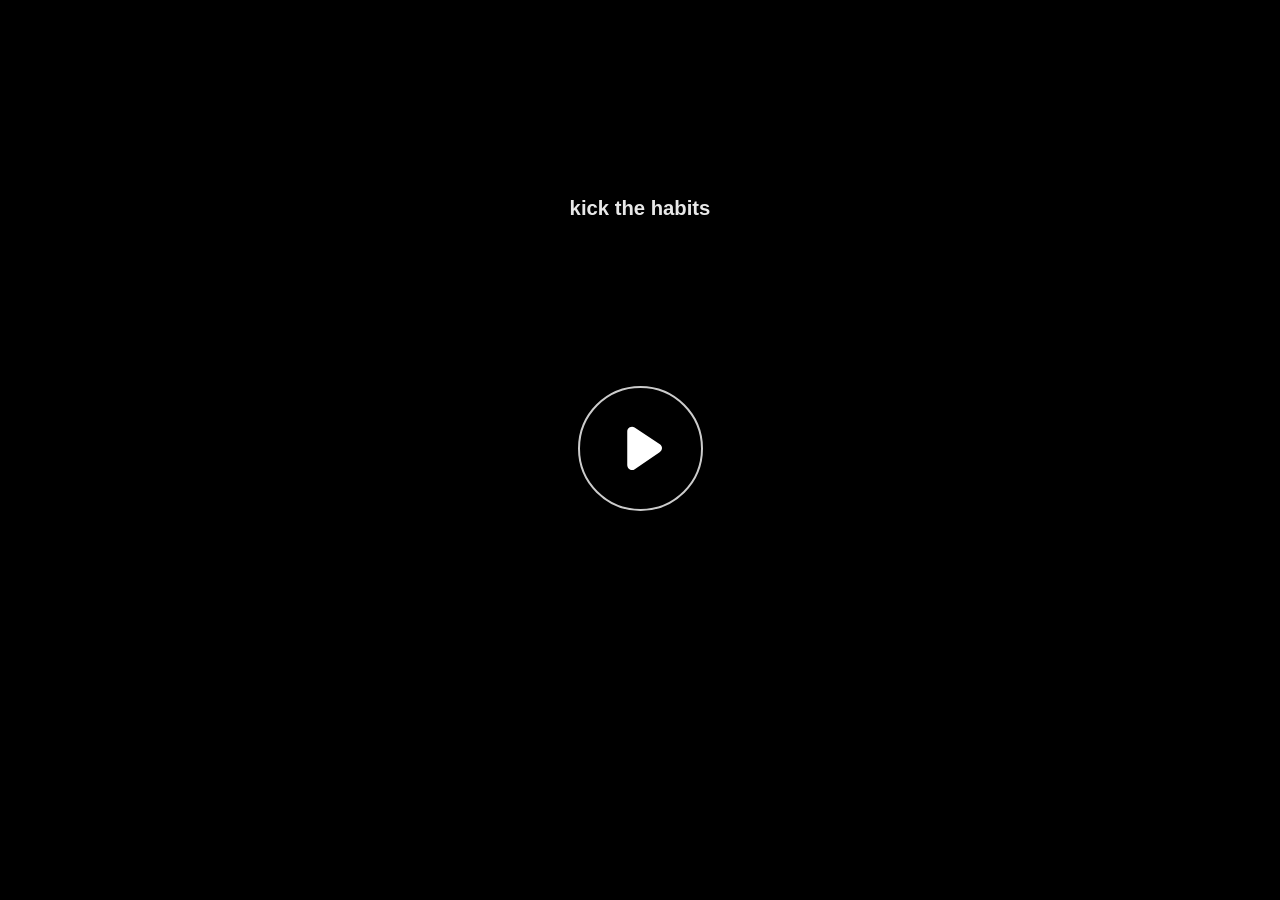
==== commit a7c0c1f3: "REPLACE" ====
--- a/index.html
+++ b/index.html
@@ -37,7 +37,7 @@
       aid: 'aid|f5952846-50ae-575a-a2e4-1333ae5979e9',
       cid: 'ceb6bd02-d0dc-4fdc-9d20-22609a98527f',
       playerVersion: '3.116.36838.0',
-      publishTimestamp: '2026-07-16T10:22:07.5842082Z',
+      publishTimestamp: '2026-07-16T18:00:47.1623511Z',
       maxIosVideoElements: 10,
       connectionSettings: { message: 'You%20are%20offline.%20Trying%20to%20reconnect...', useDarkTheme: false, mode: 'disabled' },
       hasFeature: function(feature) {
--- a/html5/data/css/output.min.css
+++ b/html5/data/css/output.min.css
@@ -1,78 +1,72 @@
 @font-face {
-  font-family: 'LatoBold Charset1_ BoldE7A9BDAC';
+  font-family: 'LatoBold Charset1_ Bold9B162330';
   src: url('[data-uri]');
   font-style: normal;
   font-weight: bold;
 }
 @font-face {
-  font-family: 'Lato Charset1_ 5nfJ7lnWFCBB8F6F';
+  font-family: 'Lato Charset1_ 5zql20wYD6981B85';
   src: url('[data-uri]');
   font-style: normal;
   font-weight: normal;
 }
 @font-face {
-  font-family: 'Open Sans Charset1_ 6ST1D3CA85E';
-  src: url('[data-uri]');
-  font-style: normal;
-  font-weight: normal;
-}
-@font-face {
-  font-family: 'Montserrat SemiBoldBoldD6353722';
+  font-family: 'Articulate Charset1_ 5s6E11A759';
+  src: url('[data-uri]');
+  font-style: normal;
+  font-weight: normal;
+}
+@font-face {
+  font-family: 'Montserrat SemiBoldBold74AB9C10';
   src: url('[data-uri]');
   font-style: normal;
   font-weight: normal;
 }
 @font-face {
-  font-family: 'Montserrat Light Charse2408F251';
-  src: url('[data-uri]');
-  font-style: normal;
-  font-weight: normal;
-}
-@font-face {
-  font-family: 'Articulate Extrabolbold01120442';
+  font-family: 'Articulate ExtrabolboldEAE28CB5';
   src: url('[data-uri]');
   font-style: normal;
   font-weight: normal;
 }
 @font-face {
-  font-family: 'Articulate Light Charse48C1987B';
-  src: url('[data-uri]');
-  font-style: normal;
-  font-weight: normal;
-}
-@font-face {
-  font-family: 'Open SansBold CharsBold4D69F257';
-  src: url('[data-uri]');
+  font-family: 'Open Sans Charset1_ 65ME32FC1BE';
+  src: url('[data-uri]');
+  font-style: normal;
+  font-weight: normal;
+}
+@font-face {
+  font-family: 'ArticulateBold CharBold6A03850D';
+  src: url('[data-uri]');
   font-style: normal;
   font-weight: bold;
 }
 @font-face {
-  font-family: 'Arial Charset1_ 5nrPLouB5780B81';
-  src: url('[data-uri]');
-  font-style: normal;
-  font-weight: normal;
-}
-@font-face {
-  font-family: 'Articulate Charset1_ 5r5D44128A';
-  src: url('[data-uri]');
-  font-style: normal;
-  font-weight: normal;
-}
-@font-face {
-  font-family: 'Articulate LightBolBold9140705F';
-  src: url('[data-uri]');
-  font-style: normal;
-  font-weight: normal;
-}
-@font-face {
-  font-family: 'Open Sans ExtraBoldBold32A8D480';
+  font-family: 'Open SansBold CharsBold7F9A399C';
+  src: url('[data-uri]');
+  font-style: normal;
+  font-weight: bold;
+}
+@font-face {
+  font-family: 'Open Sans ExtraBoldBold5A13CFA3';
   src: url('[data-uri]');
   font-style: normal;
   font-weight: normal;
 }
 @font-face {
-  font-family: 'Open Sans Charset0_v9TY33EDE6F2';
-  src: url('[data-uri]');
+  font-family: 'Articulate Light Charse5B12BADA';
+  src: url('[data-uri]');
+  font-style: normal;
+  font-weight: normal;
+}
+@font-face {
+  font-family: 'Articulate LightBolBold0F47457C';
+  src: url('[data-uri]');
+  font-style: normal;
+  font-weight: normal;
+}
+@font-face {
+  font-family: 'Articulate Charset0_v8MBBDD1F1C';
+  src: url('[data-uri]');
   font-style: normal;
   font-weight: normal;
 }
@@ -89,50 +83,26 @@
   font-weight: normal;
 }
 @font-face {
-  font-family: 'Montserrat Light CharseD7EAE1A5';
-  src: url('[data-uri]');
-  font-style: normal;
-  font-weight: normal;
-}
-@font-face {
   font-family: 'Articulate Extrabolbold472DC2A8';
   src: url('[data-uri]');
   font-style: normal;
   font-weight: normal;
 }
 @font-face {
-  font-family: 'Articulate Charset0_v8MBBDD1F1C';
-  src: url('[data-uri]');
-  font-style: normal;
-  font-weight: normal;
-}
-@font-face {
-  font-family: 'Articulate Light CharseF1BA125D';
-  src: url('[data-uri]');
-  font-style: normal;
-  font-weight: normal;
+  font-family: 'Open Sans Charset0_v9TY33EDE6F2';
+  src: url('[data-uri]');
+  font-style: normal;
+  font-weight: normal;
+}
+@font-face {
+  font-family: 'ArticulateBold CharBoldC2572EF3';
+  src: url('[data-uri]');
+  font-style: normal;
+  font-weight: bold;
 }
 @font-face {
   font-family: 'Open SansBold CharsBoldE47A47C6';
-  src: url('[data-uri]');
-  font-style: normal;
-  font-weight: bold;
-}
-@font-face {
-  font-family: 'Arial Charset0_v8wz5YMo9EE9FF07';
-  src: url('[data-uri]');
-  font-style: normal;
-  font-weight: normal;
-}
-@font-face {
-  font-family: 'Articulate LightBolBold7AA2B916';
-  src: url('[data-uri]');
-  font-style: normal;
-  font-weight: normal;
-}
-@font-face {
-  font-family: 'ArticulateBold CharBoldC2572EF3';
-  src: url('[data-uri]');
+  src: url('[data-uri]');
   font-style: normal;
   font-weight: bold;
 }
@@ -142,98 +112,110 @@
   font-style: normal;
   font-weight: normal;
 }
+@font-face {
+  font-family: 'Articulate Light CharseF1BA125D';
+  src: url('[data-uri]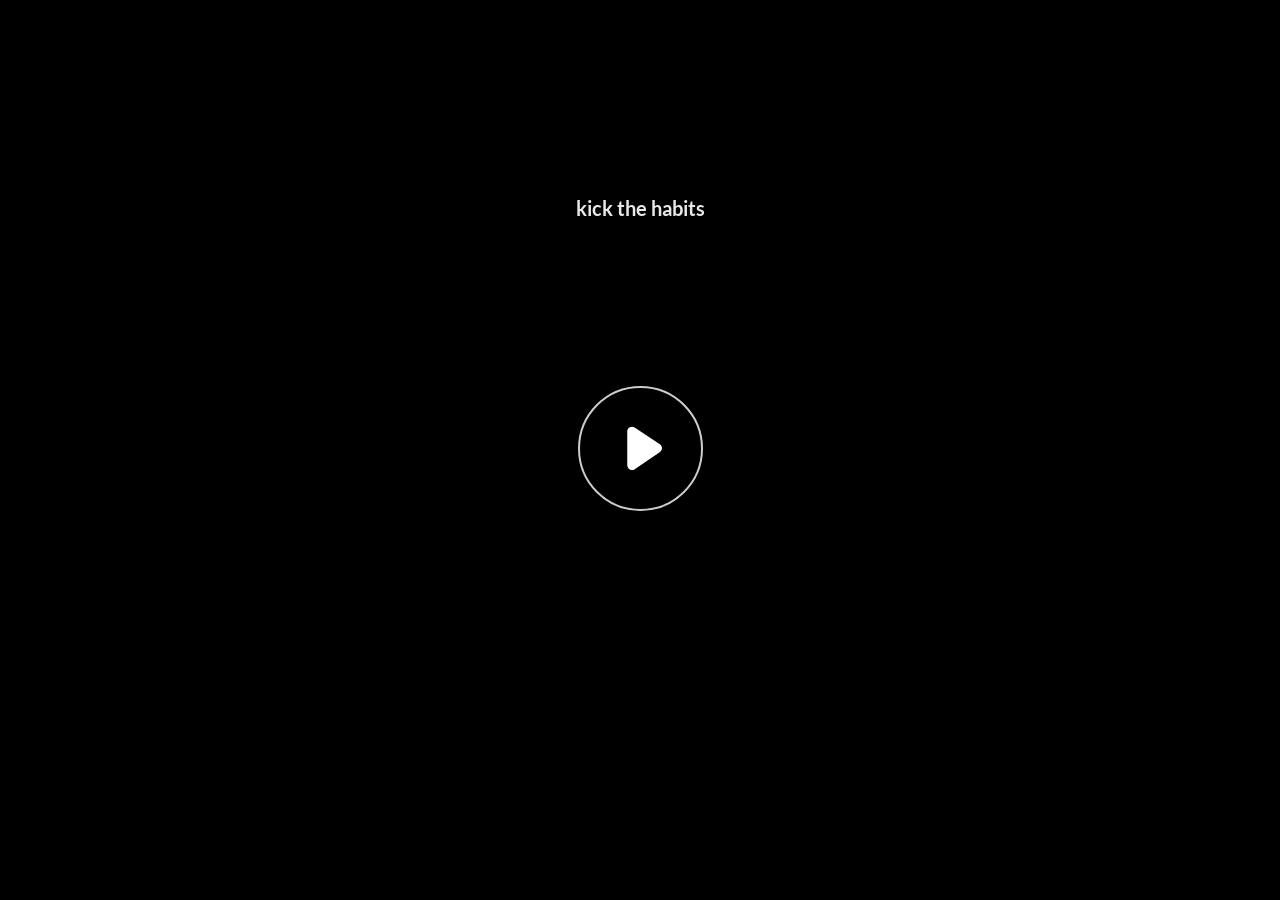
==== commit e0a5f94a: "replace files" ====
--- a/index.html
+++ b/index.html
@@ -37,7 +37,7 @@
       aid: 'aid|f5952846-50ae-575a-a2e4-1333ae5979e9',
       cid: 'ceb6bd02-d0dc-4fdc-9d20-22609a98527f',
       playerVersion: '3.116.36838.0',
-      publishTimestamp: '2026-07-16T18:00:47.1623511Z',
+      publishTimestamp: '2026-07-16T18:24:39.0246775Z',
       maxIosVideoElements: 10,
       connectionSettings: { message: 'You%20are%20offline.%20Trying%20to%20reconnect...', useDarkTheme: false, mode: 'disabled' },
       hasFeature: function(feature) {
--- a/html5/data/css/output.min.css
+++ b/html5/data/css/output.min.css
@@ -1,65 +1,65 @@
 @font-face {
-  font-family: 'LatoBold Charset1_ Bold9B162330';
+  font-family: 'LatoBold Charset1_ Bold2335E299';
   src: url('[data-uri]');
   font-style: normal;
   font-weight: bold;
 }
 @font-face {
-  font-family: 'Lato Charset1_ 5zql20wYD6981B85';
+  font-family: 'Lato Charset1_ 6YAgoz7X6A1A70D0';
   src: url('[data-uri]');
   font-style: normal;
   font-weight: normal;
 }
 @font-face {
-  font-family: 'Articulate Charset1_ 5s6E11A759';
-  src: url('[data-uri]');
-  font-style: normal;
-  font-weight: normal;
-}
-@font-face {
-  font-family: 'Montserrat SemiBoldBold74AB9C10';
+  font-family: 'Articulate Charset1_ 674BBDF2A6';
+  src: url('[data-uri]');
+  font-style: normal;
+  font-weight: normal;
+}
+@font-face {
+  font-family: 'Montserrat SemiBoldBoldF0196276';
   src: url('[data-uri]');
   font-style: normal;
   font-weight: normal;
 }
 @font-face {
-  font-family: 'Articulate ExtrabolboldEAE28CB5';
+  font-family: 'Articulate Extrabolbold68538081';
   src: url('[data-uri]');
   font-style: normal;
   font-weight: normal;
 }
 @font-face {
-  font-family: 'Open Sans Charset1_ 65ME32FC1BE';
-  src: url('[data-uri]');
-  font-style: normal;
-  font-weight: normal;
-}
-@font-face {
-  font-family: 'ArticulateBold CharBold6A03850D';
+  font-family: 'Open Sans Charset1_ 6HAAB75D36E';
+  src: url('[data-uri]');
+  font-style: normal;
+  font-weight: normal;
+}
+@font-face {
+  font-family: 'ArticulateBold CharBold14EA2BD5';
   src: url('[data-uri]');
   font-style: normal;
   font-weight: bold;
 }
 @font-face {
-  font-family: 'Open SansBold CharsBold7F9A399C';
+  font-family: 'Open SansBold CharsBold157A6C3F';
   src: url('[data-uri]');
   font-style: normal;
   font-weight: bold;
 }
 @font-face {
-  font-family: 'Open Sans ExtraBoldBold5A13CFA3';
+  font-family: 'Open Sans ExtraBoldBold35D3C7A8';
   src: url('[data-uri]');
   font-style: normal;
   font-weight: normal;
 }
 @font-face {
-  font-family: 'Articulate Light Charse5B12BADA';
+  font-family: 'Articulate Light Charse6298D24F';
   src: url('[data-uri]');
   font-style: normal;
   font-weight: normal;
 }
 @font-face {
-  font-family: 'Articulate LightBolBold0F47457C';
+  font-family: 'Articulate LightBolBold86D839B4';
   src: url('[data-uri]');
   font-style: normal;
   font-weight: normal;
@@ -90,7 +90,7 @@
 }
 @font-face {
   font-family: 'Open Sans Charset0_v9TY33EDE6F2';
-  src: url('[data-uri]');
+  src: url('[data-uri]');
   font-style: normal;
   font-weight: normal;
 }
@@ -782,7 +782,7 @@
 }
 @font-face {
   font-family: 'Lato22AB4CAF';
-  src: url('[data-uri]');
+  src: url('[data-uri]');
   font-style: normal;
   font-weight: bold;
 }
